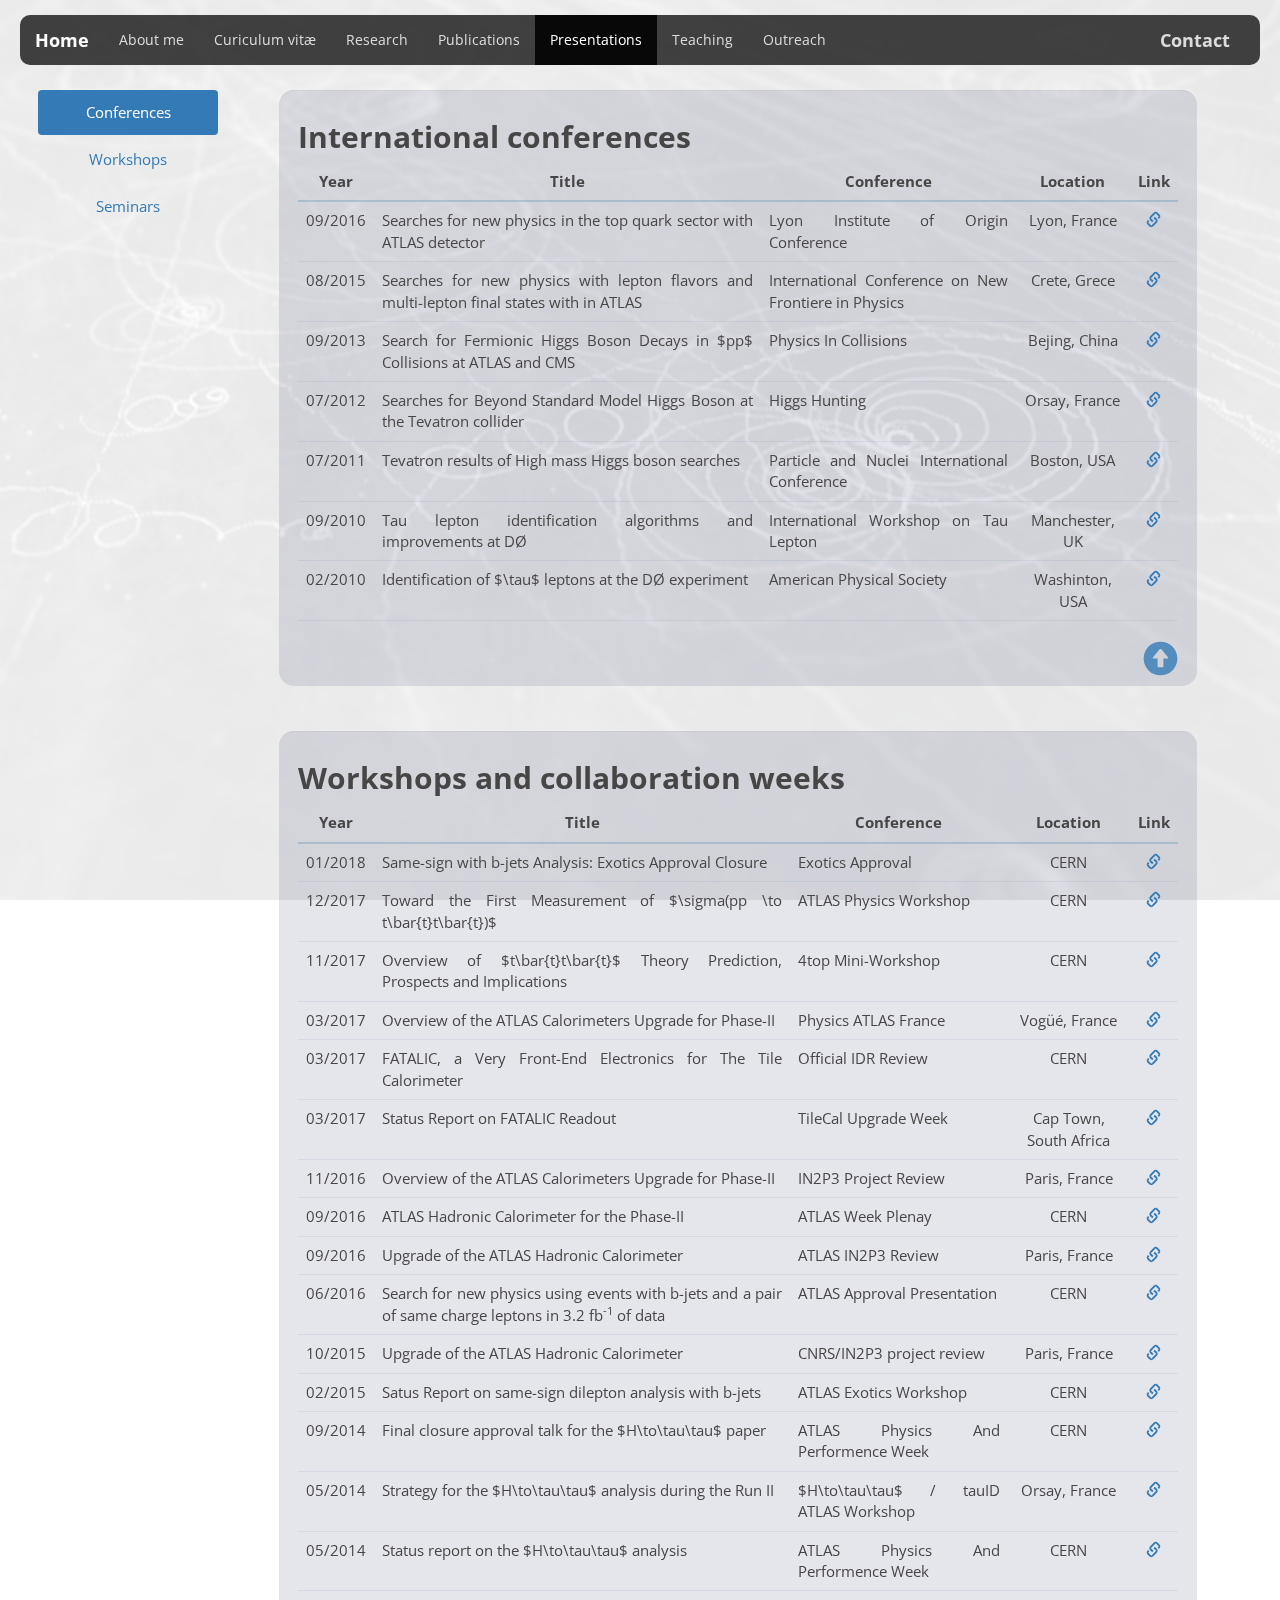
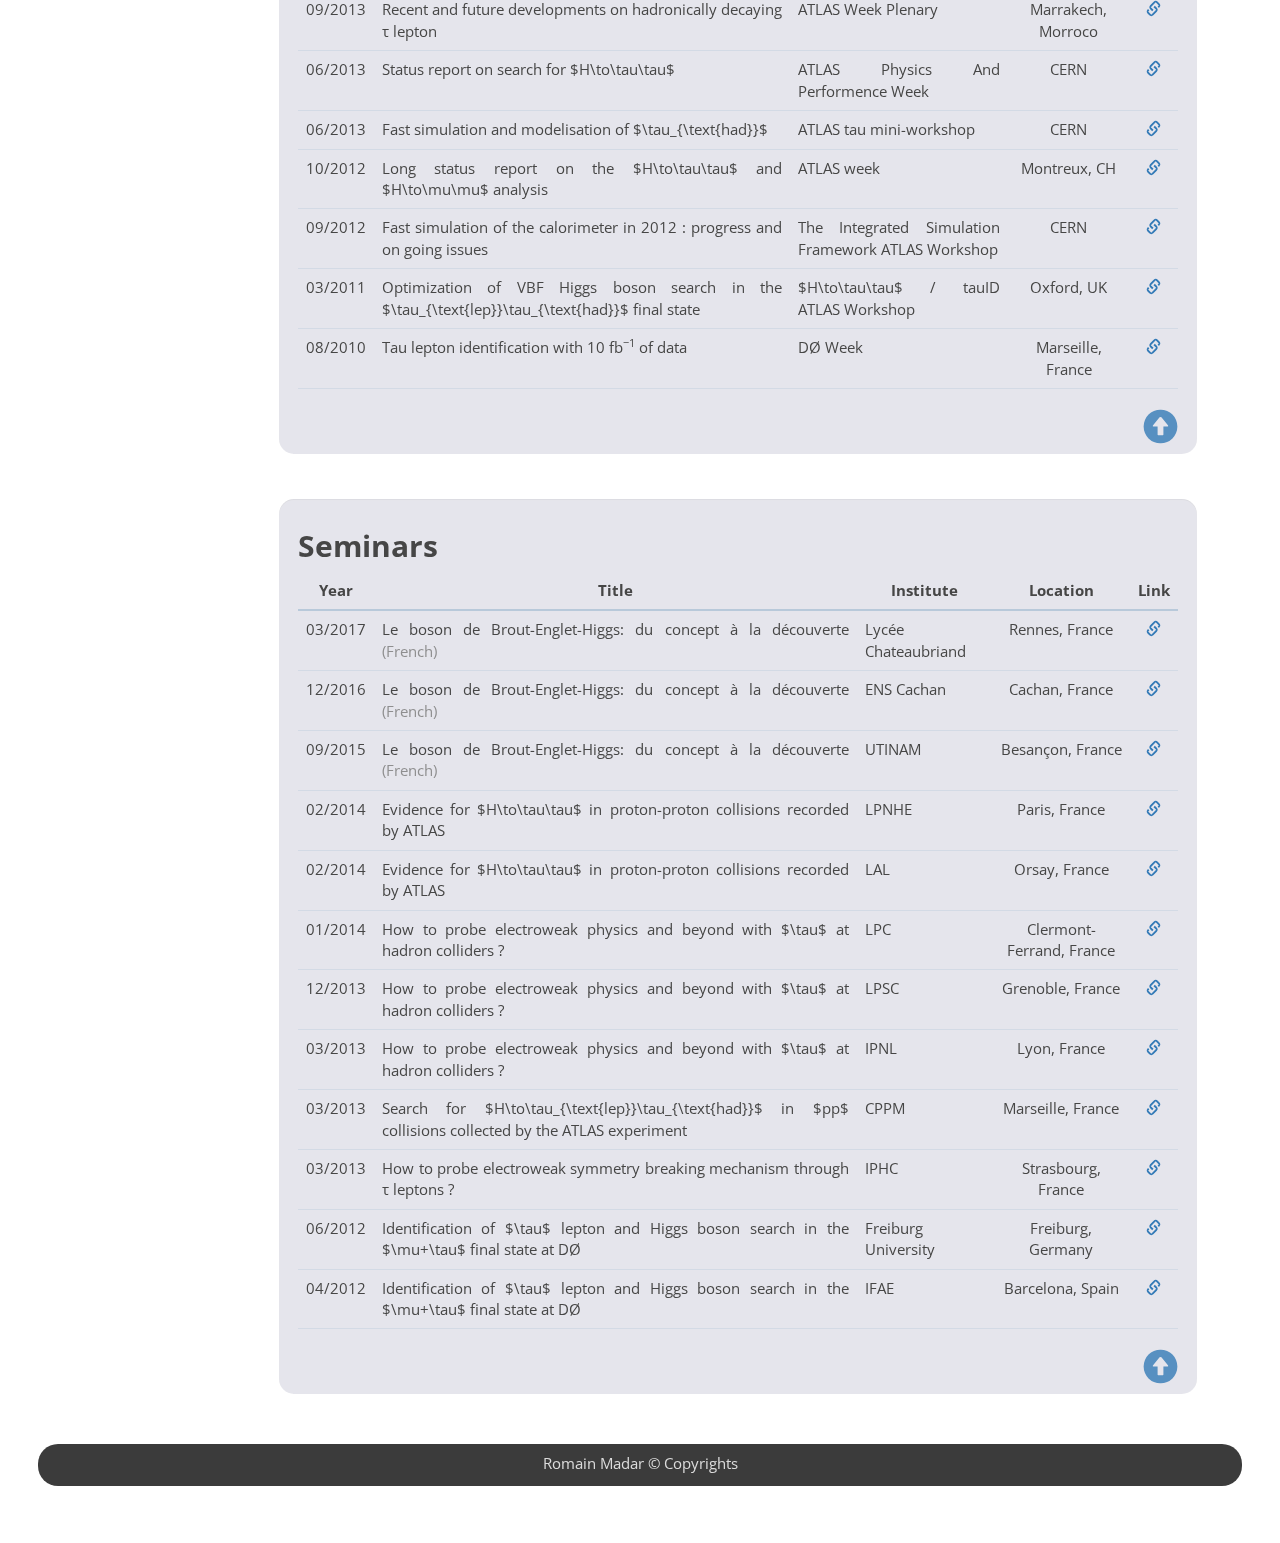
==== src/conferences.html @ 09ea0bef "First commit" ====
<!DOCTYPE html>
<html lang="en">
<head>
  <title>Madar | Conferences</title>
  <meta charset="utf-8">
  <!--meta name="description" content="Scientific visibility in term of international conferences,  workshop and seminars (including outreach)."-->
  <meta name="author"      content="Romain Madar">
  <meta name="viewport" content="width=device-width, initial-scale=1">
  <link rel="stylesheet" href="http://maxcdn.bootstrapcdn.com/bootstrap/3.3.6/css/bootstrap.min.css">
  <script src="https://ajax.googleapis.com/ajax/libs/jquery/1.12.0/jquery.min.js"></script>
  <script src="http://maxcdn.bootstrapcdn.com/bootstrap/3.3.6/js/bootstrap.min.js"></script>
  <link href="https://fonts.googleapis.com/css?family=Dosis:400,200" rel="stylesheet" type="text/css">
    <link href="https://fonts.googleapis.com/css?family=Open+Sans" rel="stylesheet">
  <link rel="stylesheet" href="Style.css">
  
 <link rel="icon" type="image/png" href="../figure/logo/tabIcon.png" />

  <script src='https://cdn.mathjax.org/mathjax/latest/MathJax.js?config=TeX-AMS-MML_HTMLorMML'></script>
  <script type="text/x-mathjax-config">
  MathJax.Hub.Config({
    tex2jax: {
      inlineMath: [['$','$'], ['\\(','\\)']]
    },
    "HTML-CSS": {
      availableFonts: [],
      scale: 93,
    },
  });
 </script>

</head>

<body data-spy="scroll" data-target="#MyVerticalNavbar" data-offset="0">
  
<div id="background_opacity">
</div>

<nav class="navbar navbar-inverse navbar-fixed-top">
  <div class="container-fluid">
    <div class="navbar-header">
      <button type="button" class="navbar-toggle" data-toggle="collapse" data-target="#myNavbar">
        <span class="icon-bar"></span>
        <span class="icon-bar"></span>
        <span class="icon-bar"></span>
      </button>
      <a class="navbar-brand" href="index.html"><b>Home</b></a>
    </div>
    <div class="collapse navbar-collapse" id="myNavbar">
      <ul class="nav navbar-nav">
        <li><a href="about.html">About me</a></li>
        <li><a href="cv.html">Curiculum vit&aelig</a></li>
        <li><a href="research.html">Research</a></li>
        <li><a href="publications.html">Publications</a></li>
        <li class="active"><a href="conferences.html">Presentations</a></li>
        <li ><a href="teaching.html">Teaching</a></li>
        <li><a href="outreach.html">Outreach</a></li>
      </ul>
      <ul class="nav navbar-nav navbar-right" style="margin-right:0%">
        <li><a href="contact.html"><b>Contact</b></a></li>
      </ul>
    </div>
  </div>
</nav>

<span class="anchor" id="top"></span>

<div class=container-fluid>
<div class="col-md-2" id="MyVerticalNavbar">
  <ul class="nav nav-pills nav-stacked" data-spy="affix" style="text-align:center;">
   <li><a href="#Conferences">Conferences</a></li>
   <li><a href="#Workshops">Workshops</a></li>
   <li><a href="#Seminars">Seminars</a></li>
 </ul>
</div>

<div class="col-md-10">
<div class="container-fluid" Id="SectionBlock">
  
  <span class="anchor" id="Conferences"></span>
      <div class="well" id="myBlock">
    <h1>International conferences</h1>
  <table class="table table-hover" id="PublicationTable">
    <thead>
     <tr>
     <th>Year</th>
     <th>Title</th>
     <th>Conference</th>
     <th>Location </th>
     <th>Link</th>
     <!--th>Video</th-->
     </tr>
    </thead>
    <tbody>
     <tr>
     <td> 09/2016 </td>
     <td> Searches for new physics in the top quark sector with ATLAS detector </td>
     <td> Lyon Institute of Origin Conference </td>
     <td> Lyon, France </td>
     <td> <a target="_blank" href="https://indico.in2p3.fr/event/12972/session/10/contribution/57"> <span class="glyphicon glyphicon-link" data-toggle="tooltip" data-placement="right" title="slides"></span></a> </td>
     </tr>
     <tr>
     <td> 08/2015 </td>
     <td> Searches for new physics with lepton flavors and multi-lepton final states with in ATLAS </td>
     <td> International Conference on New Frontiere in Physics </td>
     <td> Crete, Grece </td>
     <td> <a target="_blank" href="https://indico.cern.ch/event/344173/contributions/1740617/attachments/1145872/1642807/ICNFP15_Madar.pdf">
	<span class="glyphicon glyphicon-link" data-toggle="tooltip" data-placement="right" title="slides"></span></a> </td>
     </tr>
     <tr>
     <td> 09/2013 </td>
     <td> Search for Fermionic Higgs Boson Decays in $pp$ Collisions at ATLAS and CMS</td>
     <td> Physics In Collisions</td>
     <td> Bejing, China </td>
     <td> <a target="_blank" href="http://indico.ihep.ac.cn/event/2989/session/6/contribution/20/material/slides/0.pdf"> <span class="glyphicon glyphicon-link" data-toggle="tooltip" data-placement="right" title="slides"></span></a> </td>
     </tr>
     <tr>
     <td> 07/2012 </td>
     <td> Searches for Beyond Standard Model Higgs Boson at the Tevatron collider</td>
     <td> Higgs Hunting</td>
     <td> Orsay, France </td>
     <td><a target="_blank" href="https://indico.lal.in2p3.fr/event/1747/"> <span class="glyphicon glyphicon-link" data-toggle="tooltip" data-placement="right" title="slides"></span></a></td>
     <!--td><a target="_blank" href="http://video.lal.in2p3.fr/higgshunting2012/MADAR.mp4"> <span class="glyphicon glyphicon-link" data-toggle="tooltip" data-placement="right" title="video"></span></a></td-->
     </tr>
     <td> 07/2011 </td>
     <td> Tevatron results of High mass Higgs boson searches</td>
     <td> Particle and Nuclei International Conference</td>
     <td> Boston, USA </td>
     <td> <a target="_blank" href="http://web.mit.edu/panic11/talks/tuesday/PARALLEL-3J/2-1350/madar/344-1-talk.pdf"> <span class="glyphicon glyphicon-link" data-toggle="tooltip" data-placement="right" title="slides"></span></a> </td>
     </tr>
     <tr>
     <td> 09/2010 </td>
     <td> Tau lepton identification algorithms and improvements at DØ </td>
     <td> International Workshop on Tau Lepton </td>
     <td> Manchester, UK </td>
     <td> <a target="_blank" href="http://indico.hep.manchester.ac.uk/getFile.py/access?contribId=58&sessionId=46&resId=0&materialId=slides&confId=1672"> <span class="glyphicon glyphicon-link" data-toggle="tooltip" data-placement="right" title="slides"></span></a> </td>
     </tr>
     <tr>
     <td> 02/2010 </td>
     <td> Identification of $\tau$ leptons at the DØ experiment </td>
     <td> American Physical Society</td>
     <td> Washinton, USA </td>
     <td> <a target="_blank" href="../doc/seminars/APS_Romain.pdf"> <span class="glyphicon glyphicon-link" data-toggle="tooltip" data-placement="right" title="slides"></span></a> </td>
     </tr>
    </tbody>
  </table>
  
  <div id="IconeToTheTop"><a href="#top" id="lateralmenu" data-toggle="tooltip" data-placement="bottom" title="Top"><span class="glyphicon glyphicon-circle-arrow-up"></span></a></div>
  
    </div>
  
  <br>
  
  <span class="anchor" id="Workshops"></span>
    <div class="well" id="myBlock">
    <h1>Workshops and collaboration weeks</h1>
  <table class="table table-hover" id="PublicationTable">
    <thead>
     <tr>
     <th>Year</th>
     <th>Title</th>
     <th>Conference</th>
     <th>Location </th>
     <th>Link</th>
     </tr>
    </thead>
    <tbody>

      <tr>
	<td> 01/2018 </td>
	<td> Same-sign with b-jets Analysis: Exotics Approval Closure</td>
	<td> Exotics Approval</td>
	<td> CERN </td>
	<td> <a target="_blank" href="https://indico.cern.ch/event/689889"> <span class="glyphicon glyphicon-link" data-toggle="tooltip" data-placement="right" title="slides (ATLAS only)"></span></a> </td>
      </tr>
      

      <tr>
	<td> 12/2017 </td>
	<td> Toward the First Measurement of $\sigma(pp \to t\bar{t}t\bar{t})$</td>
	<td> ATLAS Physics Workshop </td>
	<td> CERN </td>
	<td> <a target="_blank" href=""> <span class="glyphicon glyphicon-link" data-toggle="tooltip" data-placement="right" title="slides (ATLAS only)"></span></a> </td>
      </tr>


      <tr>
	<td> 11/2017 </td>
	<td> Overview of $t\bar{t}t\bar{t}$ Theory Prediction, Prospects and Implications</td>
	<td> 4top Mini-Workshop </td>
	<td> CERN </td>
	<td> <a target="_blank" href="https://indico.cern.ch/event/677672/contributions/2787100/attachments/1563072/2461820/TheoryOverview.pdf"> <span class="glyphicon glyphicon-link" data-toggle="tooltip" data-placement="right" title="slides (ATLAS only)"></span></a> </td>
      </tr>


      <tr>
	<td> 03/2017 </td>
	<td> Overview of the ATLAS Calorimeters Upgrade for Phase-II </td>
	<td> Physics ATLAS France </td>
	<td> Vogüé, France </td>
	<td> <a target="_blank" href=""> <span class="glyphicon glyphicon-link" data-toggle="tooltip" data-placement="right" title="slides (ATLAS only)"></span></a> </td>
      </tr>

      
      <tr>
	<td> 03/2017 </td>
	<td> FATALIC, a Very Front-End Electronics for The Tile Calorimeter </td>
	<td> Official IDR Review </td>
	<td> CERN </td>
	<td> <a target="_blank" href=""> <span class="glyphicon glyphicon-link" data-toggle="tooltip" data-placement="right" title="slides (ATLAS only)"></span></a> </td>
      </tr>
      
      <tr>
	<td> 03/2017 </td>
	<td> Status Report on FATALIC Readout </td>
	<td> TileCal Upgrade Week </td>
	<td> Cap Town, South Africa</td>
	<td> <a target="_blank" href=""> <span class="glyphicon glyphicon-link" data-toggle="tooltip" data-placement="right" title="slides (ATLAS only)"></span></a> </td>
      </tr>
     
      <tr>
	<td> 11/2016 </td>
	<td> Overview of the ATLAS Calorimeters Upgrade for Phase-II </td>
	<td> IN2P3 Project Review </td>
	<td> Paris, France</td>
	<td> <a target="_blank" href=""> <span class="glyphicon glyphicon-link" data-toggle="tooltip" data-placement="right" title="slides (ATLAS only)"></span></a> </td>
      </tr>
      
      <tr>
	<td> 09/2016 </td>
	<td> ATLAS Hadronic Calorimeter for the Phase-II </td>
	<td> ATLAS Week Plenay </td>
	<td> CERN</td>
	<td> <a target="_blank" href="https://indico.cern.ch/event/402291/contributions/2309765/attachments/1358166/2054008/TileCalPhase2_AWplenary_Madar.pdf"> <span class="glyphicon glyphicon-link" data-toggle="tooltip" data-placement="right" title="slides (ATLAS only)"></span></a> </td>
      </tr>
      
      <tr>
     <td> 09/2016 </td>
     <td> Upgrade of the ATLAS Hadronic Calorimeter </td>
     <td> ATLAS IN2P3 Review </td>
     <td> Paris, France </td>
     <td> <a target="_blank" href="https://indico.cern.ch/event/556825/contributions/2301615/attachments/1339867/2017256/TileCalActivitiesMadar.pdf"> <span class="glyphicon glyphicon-link" data-toggle="tooltip" data-placement="right" title="slides (ATLAS only)"></span></a> </td>
     </tr>
     <tr>
     <td> 06/2016 </td>
     <td> Search for new physics using events with b-jets and a pair of same charge leptons in 3.2 fb<sup>-1</sup> of data </td>
     <td> ATLAS Approval Presentation </td>
     <td> CERN </td>
     <td> <a target="_blank" href="https://indico.cern.ch/event/539582/contributions/2190820/attachments/1288322/1917373/SSbjetsMadar.pdf"> <span class="glyphicon glyphicon-link" data-toggle="tooltip" data-placement="right" title="slides (ATLAS only)"></span></a> </td>
     </tr>
     <tr>
     <td> 10/2015 </td>
     <td> Upgrade of the ATLAS Hadronic Calorimeter </td>
     <td> CNRS/IN2P3 project review </td>
     <td> Paris, France </td>
     <td> <a target="_blank" href="https://indico.in2p3.fr/event/12212/contribution/8/material/slides/0.pdf"> <span class="glyphicon glyphicon-link" data-toggle="tooltip" data-placement="right" title="slides (ATLAS only)"></span></a> </td>
     </tr>
     <tr>
     <td> 02/2015 </td>
     <td> Satus Report on same-sign dilepton analysis with b-jets </td>
     <td> ATLAS Exotics Workshop </td>
     <td> CERN </td>
     <td> <a target="_blank" href="https://indico.cern.ch/event/361525/contributions/1776814/attachments/719826/988104/SSlepton_bjets_RomainMadar.pdf"> <span class="glyphicon glyphicon-link" data-toggle="tooltip" data-placement="right" title="slides (ATLAS only)"></span></a> </td>
     </tr>
     <tr>
     <td> 09/2014 </td>
     <td> Final closure approval talk for the $H\to\tau\tau$ paper </td>
     <td> ATLAS Physics And Performence Week </td>
     <td> CERN </td>
     <td> <a target="_blank" href="https://indico.cern.ch/event/338372/contributions/1734042/attachments/662794/910996/HtautauApproval_Romain.pdf"> <span class="glyphicon glyphicon-link" data-toggle="tooltip" data-placement="right" title="slides (ATLAS only)"></span></a> </td>
     </tr>
     <tr>
     <td> 05/2014 </td>
     <td> Strategy for the $H\to\tau\tau$ analysis during the Run II</td>
     <td> $H\to\tau\tau$ / tauID ATLAS Workshop</td>
     <td> Orsay, France </td>
     <td> <a target="_blank" href="https://indico.cern.ch/event/307402/contributions/708173/attachments/586067/806688/HSG4_strategyCategorization_Romain.pdf"> <span class="glyphicon glyphicon-link" data-toggle="tooltip" data-placement="right" title="slides (ATLAS only)"></span></a> </td>
     </tr>
     <tr>
     <td> 05/2014 </td>
     <td> Status report on the $H\to\tau\tau$ analysis</td>
     <td> ATLAS Physics And Performence Week </td>
     <td> CERN </td>
     <td> <a target="_blank" href="https://indico.cern.ch/event/319131/contributions/737785/attachments/614098/844955/HtautauReport_Romain.pdf"> <span class="glyphicon glyphicon-link" data-toggle="tooltip" data-placement="right" title="slides (ATLAS only)"></span></a> </td>
     </tr>
     <td> 09/2013 </td>
     <td> Recent and future developments on hadronically decaying τ lepton</td>
     <td> ATLAS Week Plenary</td>
     <td> Marrakech, Morroco </td>
     <td> <a target="_blank" href="https://indico.cern.ch/event/250727/contributions/550002/attachments/435197/603967/TauCP_Romain_AtlasWeek.pdf"> <span class="glyphicon glyphicon-link" data-toggle="tooltip" data-placement="right" title="slides (ATLAS only)"></span></a> </td>
     </tr>
     <tr>
     <td> 06/2013 </td>
     <td> Status report on search for $H\to\tau\tau$ </td>
     <td> ATLAS Physics And Performence Week </td>
     <td> CERN </td>
     <td> <a target="_blank" href="https://indico.cern.ch/event/257946/contributions/578594/attachments/453654/628950/TauTauStatus_Romain.pdf"> <span class="glyphicon glyphicon-link" data-toggle="tooltip" data-placement="right" title="slides"></span></a> </td>
     </tr>
     <tr>
     <td> 06/2013 </td>
     <td> Fast simulation and modelisation of $\tau_{\text{had}}$ </td>
     <td> ATLAS tau mini-workshop</td>
     <td> CERN</td>
     <td> <a target="_blank" href="https://indico.cern.ch/event/252800/contributions/1579454/attachments/440714/611396/MiniTauWS_AFII_Romain.pdf"> <span class="glyphicon glyphicon-link" data-toggle="tooltip" data-placement="right" title="slides (ATLAS only)"></span></a> </td>
     </tr>
     <tr>
     <td> 10/2012 </td>
     <td> Long status report on the $H\to\tau\tau$ and $H\to\mu\mu$ analysis </td>
     <td> ATLAS week</td>
     <td> Montreux, CH </td>
     <td> <a target="_blank" href="https://indico.cern.ch/event/210175/contributions/415416/attachments/327356/456615/tautau_Romain.pdf"> <span class="glyphicon glyphicon-link" data-toggle="tooltip" data-placement="right" title="slides (ATLAS only)"></span></a> </td>
     </tr>
     <tr>
     <td> 09/2012 </td>
     <td> Fast simulation of the calorimeter in 2012 : progress and on going issues</td>
     <td> The Integrated Simulation Framework ATLAS Workshop</td>
     <td> CERN</td>
     <td> <a target="_blank" href="https://indico.cern.ch/event/199494/contributions/380541/attachments/296579/414583/AFIIoverview_ISFws_MADAR.pdf"> <span class="glyphicon glyphicon-link" data-toggle="tooltip" data-placement="right" title="slides (ATLAS only)"></span></a> </td>
     </tr>
     <tr>
     <td> 03/2011 </td>
     <td> Optimization of VBF Higgs boson search in the $\tau_{\text{lep}}\tau_{\text{had}}$ final state </td>
     <td> $H\to\tau\tau$ / tauID ATLAS Workshop</td>
     <td> Oxford, UK</td>
     <td> <a target="_blank" href="https://indico.cern.ch/event/173335/contributions/275795/attachments/218674/306274/talk.pdf"> <span class="glyphicon glyphicon-link" data-toggle="tooltip" data-placement="right" title="slides (ATLAS only)"></span></a> </td>
     </tr>
     <tr>
     <td> 08/2010 </td>
     <td> Tau lepton identification with 10 fb<sup>−1</sup> of data</td>
     <td> DØ Week</td>
     <td> Marseille, France</td>
     <td> <a target="_blank" href=""> <span class="glyphicon glyphicon-link" data-toggle="tooltip" data-placement="right" title="Not availabe"></span></a> </td>
     </tr>
    </tbody>
  </table>
  
  
  <div id="IconeToTheTop"><a href="#top" id="lateralmenu" data-toggle="tooltip" data-placement="bottom" title="Top"><span class="glyphicon glyphicon-circle-arrow-up"></span></a></div>
  
  </div>
  
    <br>
  
  <span class="anchor" id="Seminars"></span>
  <div class="well" id="myBlock">
    <h1>Seminars</h1>
  <table class="table table-hover" id="PublicationTable">
    <thead>
     <tr>
     <th>Year</th>
     <th>Title</th>
     <th>Institute</th>
     <th>Location </th>
     <th>Link</th>
     </tr>
    </thead>
    <tbody>
     <tr>
      <td> 03/2017 </td>
      <td> Le boson de Brout-Englet-Higgs: du concept à la découverte <span style="color:rgba(120,120,120,0.8);">(French)</span></td>
      <td> Lycée Chateaubriand</td>
      <td> Rennes, France </td>
      <td> <a target="_blank" href="../doc/seminars/Chateaubriand_Madar.pdf"> <span class="glyphicon glyphicon-link" data-toggle="tooltip" data-placement="right" title="slides"></span></a> </td>
     </tr>
     <tr>
      <td> 12/2016 </td>
      <td> Le boson de Brout-Englet-Higgs: du concept à la découverte <span style="color:rgba(120,120,120,0.8);">(French)</span></td>
      <td> ENS Cachan</td>
      <td> Cachan, France </td>
      <td> <a target="_blank" href="../doc/seminars/ENSC_Madar.pdf"> <span class="glyphicon glyphicon-link" data-toggle="tooltip" data-placement="right" title="slides"></span></a> </td>
     </tr>
     <tr>
      <td> 09/2015 </td>
      <td> Le boson de Brout-Englet-Higgs: du concept à la découverte <span style="color:rgba(120,120,120,0.8);">(French)</span></td>
      <td> UTINAM</td>
      <td> Besan&ccedilon, France </td>
      <td> <a target="_blank" href="https://www.utinam.cnrs.fr/conferences-video/boson-higgs/"> <span class="glyphicon glyphicon-link" data-toggle="tooltip" data-placement="right" title="Video"></span></a> </td>
     </tr>
     <tr>
     <td> 02/2014 </td>
     <td> Evidence for $H\to\tau\tau$ in proton-proton collisions recorded by ATLAS </td>
     <td> LPNHE</td>
     <td> Paris, France </td>
     <td> <a target="_blank" href="../doc/seminars/SeminarLPNHE_MADAR.pdf"> <span class="glyphicon glyphicon-link" data-toggle="tooltip" data-placement="right" title="slides"></span></a> </td>
     </tr>
     <tr>
     <td> 02/2014 </td>
     <td> Evidence for $H\to\tau\tau$ in proton-proton collisions recorded by ATLAS </td>
     <td> LAL</td>
     <td> Orsay, France </td>
     <td> <a target="_blank" href="../doc/seminars/SeminarLAL_MADAR.pdf"> <span class="glyphicon glyphicon-link" data-toggle="tooltip" data-placement="right" title="slides"></span></a> </td>
     </tr>
     <tr>
     <td> 01/2014 </td>
     <td> How to probe electroweak physics and beyond with $\tau$ at hadron colliders ?</td>
     <td> LPC</td>
     <td> Clermont-Ferrand, France </td>
     <td> <a target="_blank" href="../doc/seminars/ClermontSeminar_Romain.pdf"> <span class="glyphicon glyphicon-link" data-toggle="tooltip" data-placement="right" title="slides"></span></a> </td>
     </tr>
     <tr>
     <td> 12/2013 </td>
     <td> How to probe electroweak physics and beyond with $\tau$ at hadron colliders ?</td>
     <td> LPSC</td>
     <td> Grenoble, France </td>
     <td> <a target="_blank" href=""> <span class="glyphicon glyphicon-link" data-toggle="tooltip" data-placement="right" title="slides"></span></a> </td>
     </tr>
     <tr>
     <td> 03/2013 </td>
     <td> How to probe electroweak physics and beyond with $\tau$ at hadron colliders ?</td>
     <td> IPNL </td>
     <td> Lyon, France </td>
     <td> <a target="_blank" href=""> <span class="glyphicon glyphicon-link" data-toggle="tooltip" data-placement="right" title="slides"></span></a> </td>
     </tr>
     <tr>
     <td> 03/2013 </td>
     <td> Search for $H\to\tau_{\text{lep}}\tau_{\text{had}}$ in $pp$ collisions collected by the ATLAS experiment</td>
     <td> CPPM </td>
     <td> Marseille, France </td>
     <td> <a target="_blank" href="../doc/seminars/MarseilleSeminar_Romain.pdf"> <span class="glyphicon glyphicon-link" data-toggle="tooltip" data-placement="right" title="slides"></span></a> </td>
     </tr>
     <td> 03/2013 </td>
     <td> How to probe electroweak symmetry breaking mechanism through τ leptons ?</td>
     <td> IPHC </td>
     <td> Strasbourg, France </td>
     <td> <a target="_blank" href="../doc/seminars/StrasbourgSeminar_Romain.pdf"> <span class="glyphicon glyphicon-link" data-toggle="tooltip" data-placement="right" title="slides"></span></a> </td>
     </tr>
     <tr>
     <td> 06/2012 </td>
     <td> Identification of $\tau$ lepton and Higgs boson search in the $\mu+\tau$ final state at DØ </td>
     <td> Freiburg University </td>
     <td> Freiburg, Germany </td>
     <td> <a target="_blank" href="../doc/seminars/FreiburgSeminar_Romain.pdf"> <span class="glyphicon glyphicon-link" data-toggle="tooltip" data-placement="right" title="slides"></span></a> </td>
     </tr>
     <td> 04/2012 </td>
     <td> Identification of $\tau$ lepton and Higgs boson search in the $\mu+\tau$ final state at DØ </td>
     <td> IFAE </td>
     <td> Barcelona, Spain </td>
     <td> <a target="_blank" href="../doc/seminars/ClermontSeminar_Romain.pdf"> <span class="glyphicon glyphicon-link" data-toggle="tooltip" data-placement="right" title="slides"></span></a> </td>
     </tr>
  </table>


  <div id="IconeToTheTop"><a href="#top" id="lateralmenu" data-toggle="tooltip" data-placement="bottom" title="Top"><span class="glyphicon glyphicon-circle-arrow-up"></span></a></div>
  
  </div>
  
</div>
</div>
</div>


</div>

<footer class="container-fluid text-center">
  <p>Romain Madar &copy Copyrights</p>
</footer>

</body>

<!------------ My Stuffs ----------------->
<script src="MyJavaScripts.js"></script>
<!---------------------------------------->

<script>

  $(function() {
  $('a[href*="#"]:not([href="#"])').click(function() {
    if (location.pathname.replace(/^\//,'') == this.pathname.replace(/^\//,'') && location.hostname == this.hostname) {
      var target = $(this.hash);
      target = target.length ? target : $('[name=' + this.hash.slice(1) +']');
      if (target.length) {
        $('html, body').animate({
          scrollTop: target.offset().top
        }, 800);
        return false;
      }
    }
  });
  
  $(document).ready(function(){
    $('[data-toggle="tooltip"]').tooltip();
  });
});

</script>

<script>
  (function(i,s,o,g,r,a,m){i['GoogleAnalyticsObject']=r;i[r]=i[r]||function(){
  (i[r].q=i[r].q||[]).push(arguments)},i[r].l=1*new Date();a=s.createElement(o),
  m=s.getElementsByTagName(o)[0];a.async=1;a.src=g;m.parentNode.insertBefore(a,m)
  })(window,document,'script','https://www.google-analytics.com/analytics.js','ga');

  ga('create', 'UA-88050758-1', 'auto');
  ga('send', 'pageview');

</script>
---- src/Style.css ----
body {
 margin-right: 3%;
 margin-left: 3%;
 background: url("../figure/background/background6.jpg") no-repeat center fixed;
 -webkit-background-size: cover;
 -moz-background-size: cover;
 -o-background-size: cover;
 background-size: cover;
 /*background-color: rgba(10, 10, 255, 0.5);*/
 /*font-family: 'Dosis',sans-serif;*/
 font-family: 'Open Sans', sans-serif;
 color:rgba(70, 70, 70, 1.0);
 font-size: 18px;
 line-height: 25.55px;
 text-align: justify;
 text-justify: inter-word;
 /*min-width: 650px;*/

}

::-moz-selection { /* Code for Firefox */
   background:rgba(31, 122, 183,0.2);
}
::selection{
   background:rgba(31, 122, 183,0.2);
}


#MePicture{
  margin:auto;
  border-radius:15px;
  width:90%;
  max-width:180px;
  opacity: 0.9;
}


h1{
 text-indent:10px;
}

h2{
 text-indent:30px;
}

h3{
 text-indent:40px;
}

h4 {
 text-indent: 50px;
}


@media screen and (min-width:1700px) and (max-width:3000px) {
    body{
	   font-size: 17px;
	   line-height: 26.0px;
    }
}

@media screen and (min-width:1300px) and (max-width:1700px) {
    body{
	   font-size: 15.5px;
	   line-height: 25.55px;
    }
}


@media screen and (min-width:767px) and (max-width:1300px) {
    body{
	   font-size: 15px;
	   line-height: 25.0px;
    }

    
    h1{
	text-indent:0px;
	font-size: 30px;
    }
    
    h2{
	text-indent:0px;
	font-size: 26px;
    }
    
    h3{
	text-indent:0px;
	font-size: 22px;
    }
    
    h4 {
	text-indent: 0px;
	font-size: 18px;
    }
}


@media screen and (min-width:450px) and (max-width:767px) {
    body{
	font-size: 14px;
	line-height: 24.0px;
    }
    
    h1{
	text-indent:0px;
	font-size: 24px;
    }
    
    h2{
	text-indent:0px;
	font-size: 22px;
    }
    
    h3{
	text-indent:0px;
	font-size: 20px;
    }
    
    h4 {
	text-indent: 0px;
	font-size: 18px;
    }

    #MePicture {
	margin-top:0px;
	width:60%;
	max-width:140px;
	margin-bottom:30px;
    }

}

@media screen and (min-width:0px) and (max-width:450px) {
    body{
	font-size: 13px;
	line-height: 23.55px;
	
    }
    
    h1{
	text-indent:0px;
	font-size: 24px;
    }
    
    h2{
	text-indent:0px;
	font-size: 22px;
    }
    
    h3{
	text-indent:0px;
	font-size: 20px;
    }
    
    h4 {
	font-size: 18px;
	text-indent: 0px;
    }
    
    #WelcomeDivBlock {
	padding:0px;
	width:100%;
    }

    #MePicture{
	margin:auto;
	border-radius:15px;
	width:60%;
	max-width:140px;
	margin-bottom:30px;
    }
}




#background_opacity {
  position: fixed;
  z-index: -10;
  top: 0; left: 0; right: 0; bottom: 0;
  background-color: rgba(255, 255, 255, 0.9);
}


h1, h2, h3, h4{
  font-weight: bold;
}

html {
  overflow-y: scroll;
}

#ImportantPart{
 color:rgba(203, 23, 0,0.9);
}

.Tips{
  background:rgba(23, 73, 100,0.2);
  color:white;
  margin:10px;
  width:80%;
  margin-left:10%;
  margin-left:10%;
  margin-top:10px;
  padding-left:5%;
  padding-right:5%;
  padding-top:20px;
  padding-bottom:20px;
  border-radius:10px;
}

.list-group {
    margin-top:30px;
}

.list-group > .list-group-item {
  background-color:rgba(23, 73, 100,0.2);
  padding:15px;
  border:none;
  border-radius:5px;
  margin-top:10px;
  margin-bottom:10px;
  width:90%;
  margin-left:5%;
  margin-right:5%;
}

.list-group > .list-group-item:hover{
  background-color:rgba(23, 73, 100,0.1);
}



@media (min-width: 200px) {
  body {
    padding-top: 60px;
    padding-bottom: 42px;
  }
}


@media (min-width: 767px) {
  body {
    padding-top: 70px;
    padding-bottom: 42px;
  }
}


@media (min-width: 991px) {
  body {
    padding-top: 90px;
    padding-bottom: 42px;
  }
}



@media (max-width: 870px) {
        .navbar-colapse.collapse {
            display: none !important;
        }
        .navbar-collapse.collapse.in {
            display: block !important;
        }
        .navbar-header .collapse, .navbar-toggle {
            display:block !important;
        }
        .navbar-header {
            float:none;
        }
        .navbar-nav {
            float: none !important;
            margin: 0px;
        }
        .navbar-nav {
            margin: 7.5px -15px;
        }
        .nav > li {
            position: relative;
            display: block;
        }
        .navbar-nav > li {
            float: none !important;
        }
        .nav > li > a {
            position: relative;
            display: block;
            padding: 10px 15px;
        }
        .navbar-collapse {
            padding-right: 15px;
            padding-left: 15px;
            overflow-x: visible;
            border-top: 0px solid transparent;
            box-shadow: 0px 1px 0px rgba(255, 255, 255, 0.1) inset;
        }
        .nav {
            padding-left: 0px;
            margin-bottom: 10px;
            list-style: outside none none;
        }
    }

@media (max-width: 991px) {
    .affix {
        position: static;
    }
}

@media (max-width: 1100px) {
    .navbar-header {
        float: none;
    }
    .navbar-toggle {
        display: block;
    }
    .navbar-collapse {
        border-top: 1px solid transparent;
        box-shadow: inset 0 1px 0 rgba(255,255,255,0.1);
    }
    .navbar-collapse.collapse {
        display: none!important;
    }
    .navbar-collapse.collapse.in {
        display: block!important;
    }
    .navbar-nav {
        float: none!important;
        margin: 7.5px -15px;
    }
    .navbar-nav>li {
        float: none;
    }
    .navbar-nav>li>a {
        padding-top: 7px;
        padding-bottom: 7px;
    }
}

.well {
 border-radius: 15px;
}


#titlepage {
 margin-top:15px;
 border-radius: 20px;
 padding: 3px 10px 10px 120px;
 color: rgb(220,220,220);
 background-color:rgba(10, 10, 10, 0.8);
}


#WelcomeDiv {
    text-align:center;
    width:100%;
    padding:20px;
    margin-top:5px;
    margin-bottom:10px;
    /*background-color:rgba(10, 10, 45, 0.0);*/
    /*color:rgba(245, 245, 245, 1.0);
    border-radius: 10px 10px 10px 10px;*/
}

#TitleWelcome{
  font-weight:bold;
  font-size:32px;
  line-height: 40.55px;
}

#TitleNews{
  font-size:26px;
  font-weight:bold;
}

#NewsDiv {
  max-height:300px;
  overflow-y: auto;
  padding:20px;
  background-color:rgba(0, 15, 45, 0.3);
  border-radius: 10px 10px 10px 10px;
  border-radius: 0px;
  color:rgba(245, 245, 245, 1.0);
}

#TitleNewsDiv {
  margin-bottom:10px;
  margin-top:10px;
}

.carousel-control.right, .carousel-control.left {
    background-image: none;
    color: black;
}

.carousel-indicators li {
    border-color: rgba(245, 245, 245,1.0);
    margin-top:30px;
}

.carousel-indicators li.active {
    background-color: rgba(245, 245, 245,1.0);
}

.carousel-caption {
    position: absolute;
    left:0;
    right:0;
    bottom:0;
    text-align:left;
    padding: 10px;
    border-radius: 0px 0px 10px 10px;
    background:rgba(0,0,0,0.7);
    text-shadow:none;
    text-align: left;
    font-size:13px;
}

.carousel-control {
    width: 0;
}


.carousel-indicators {
  position: absolute;
  bottom: 0;
  right: 0;
  left: 0;
  width: 100%;
  z-index: 15;
  margin: 0;
  padding: 0 10px 10px 0;
  text-align: right;
}

#ResearchPictureCarouselle {
  /*height: 400px;margin:auto;*/
  border-radius:10px;
  opacity: 0.85;
  width:100%;
}

# > .carousel-caption{
}

#CarouselResearch, #CarouselOutreach {
    max-width:450px;
    width:90%;
    margin:auto;
}

/* Remove the navbar's default margin-bottom and rounded borders */
.navbar {
    border-radius: 10px;
    margin-top: 15px;
    margin-left: 20px;
    margin-right: 20px;
    margin-bottom: 0.;
    background-color:rgba(20, 20, 20, 0.8);
    border-width:0px;
    font-size:90%;
}

.navbar-right {
   font-size:130%;
}


.anchor{
  display: block;
  height: 90px; /*same height as header*/
  margin-top: -90px; /*same height as header*/
  visibility: hidden;
}

.navbar .nav > li > a {
 color:rgb(220,220,220);
}

.container-fluid .navbar-header > a:hover{
color:rgb(51, 122, 183);
}




.navbar .nav > li > a:hover {
    float: none;
    color: rgb(256,256,256);
    background-color:rgba(20, 20, 20, 0.35);
}

.container-fluid .navbar-header > a{
color: white;
}

.navbar .navbar-right > li > a:hover {
    color: rgb(51, 122, 183) ;
     background-color:rgba(0, 0, 0, 0.0);
}



.nav-stacked > li > a {
 color: rgb(51, 122, 183);
}

.nav-stacked > li > a:hover {
    float: none;
    color: rgb(256,256,256);
    background-color:rgba(51, 122, 183,0.6) ;
}

.nav-stacked a:active {
    float: none;
    color: rgb(256,256,256);
    background-color:rgba(51, 122, 183,0.5) ;
}



#listJobsMenu{
 background-color:rgba(255, 66, 66, 0.5);
}


.affix {
  left:3%; right:83%;
}



.well#myBlock{
 /*margin-left:40px;*/
 padding-top:10px;
 padding-bottom:10px;
 /*padding-left:10%;
 padding-right:10%;*/
 background-color:rgba(0, 0, 70, 0.10);
 border-width:0px;
 text-align: justify;
 text-justify: inter-word;
}


.well#myBlockText{
 /*margin-left:40px;*/
 padding-top:20px;
 padding-bottom:20px;
 padding-left:10%;
 padding-right:10%;
 background-color:rgba(0, 0, 70, 0.10);
 border-width:0px;
 text-align: justify;
 text-justify: inter-word;
}



#CVdate{
  border-radius:10px;
  background-color:rgba(10, 10, 10, 0.3);
  color:rgb(220,220,220);
  text-align:center;
  padding-top: 8px;
  padding-bottom: 1px;
  width:80%;
  margin-left:10%;
  margin-right:10%;
  font-size:15px;
}


@media (max-width: 800px){
  #CVdate{
      margin-bottom:10px;
      font-size:13px;
  }
}

/* @media (max-width: 640px){
   body {
    width: 600px;
    font-size: 27px;
    line-height: 38px;
   }
}*/



.vcenter {
    display: inline-block;
    vertical-align: middle;
    float: none;
}


#ResearchPicture{
  border-radius:10px;
  opacity: 0.9;
}

#ResearchCaption {
  padding-top:5px;
  font-size:90%;
}

#ResearchCaption, #ResearchPicture{
  width:85%;
  margin-left:7.5%;
  margin-right:7.5%;
  text-align: center;
}

#contact {
  margin-bottom:15px;
}

.img-responsive#LabPicture{
 border-radius:20px;
 max-width:55%;
 margin-left:22.5%;
 margin-right:22.5%;
 margin-top:30px;
 -webkit-filter: brightness(1.7);
 filter: brightness(1.7);
 opacity:0.9;
}

#RefSpan{
  text-align:center;
  margin-top:25px;
  margin-bottom:10px;
  padding: 10px 10px 10px 10px;
  border-style: solid;
  border-color: rgba(47, 115, 163, 0.4);
  border-radius:15px;
}

#LogoPictureCNRS, #LogoPictureLPC, #LogoPictureATLAS, #LogoPictureLPCp{
  border-radius:10px;
  opacity: 0.8;
}

#LogoPictureCNRS{
  width:40%;
  margin-left:7%;
  border-radius:0px;
  max-width:150px;
}


#LogoPictureLPC{
 width:22%;
 margin-left:40%;
 max-width:90px;
}


#LogoPictureLPCp{
 width:43%;
 margin-left:30%;
 max-width:300px;
}


#LogoPictureATLAS{
  margin-top:-12%;
  margin-bottom:-20%;
  border-radius:0px;
  width:70%;
  margin-left:33%;
  max-width:270px;
}

a > #LogoPictureCNRS:hover, #LogoPictureLPC:hover, #LogoPictureATLAS:hover, #LogoPictureLPCp:hover{
  opacity: 1.0;
}

#NewsThumbnail {
  border-radius:20px;
  opacity: 0.9;
  width:100%;
}

#TitleThumbnailNews td:nth-child(1){
   text-align:left;
   width:70%;
}

#TitleThumbnailNews td:nth-child(2){
   text-align:center;
   width:10%;
}

.well#JobOffersWell{
   background-color:rgba(110,28,00,0.3);
   width:100%;
   margin-bottom:1%;
   padding-top:5px;
   padding-bottom:5px;
}

#JobOffersTable td:nth-child(1){
   text-align:left;
   width:50px;
}
#JobOffersTable td:nth-child(2){
   text-align:left;
}

.modal-dialog#NewsModal{
  width:80%;
}

.modal-content#NewsModal{
  border-radius:20px;
}

.modal-body#NewsModalBody{
  margin-left:5%;
  margin-right:5%;
}



@media screen and (min-width:1300px) and (max-width:1500px) {
    #LogoPictureATLAS{
	margin-left:35%;
    }
}


@media screen and (min-width:1501px) {
    #LogoPictureATLAS{
	margin-left:50%;
    }
}



@media (max-width:650px) {
    
    #ResearchPicture{
	margin-left:0;
	margin-right:0;
	width:100%;
    }
    
    .img-responsive#LabPicture{
	border-radius:20px;
	width:100%;
	max-width:100%;
	margin-left:0;
	margin-right:0;
    }
    
    .carousel-indicators {
	display: none;
    }
}


@media (max-width:767px) {
    
    body {
	margin-right: 0%;
	margin-left: 0%;
	width:100%;
	background: url("../figure/background/background6_small.JPG") repeat center fixed;
	-webkit-background-size: contain;
	-moz-background-size: contain;
	-o-background-size: contain;
	background-size: contain;
    }

    .navbar {
	border-radius: 0px;
	margin-top: 0px;
	margin-left: 0px;
	margin-right: 0px;
	margin-bottom: 0px;
	background-color:rgba(20, 20, 20, 0.8);
	border-width:0px;
    }
    
    .navbar-nav>li>a {
        padding-top: 4px;
        padding-bottom: 4px;
    }
    
    .list-group {
	width:100%;
	margin-top:30px;
	margin-left:0;
	margin-right:0;
    }
    
    .list-group > .list-group-item {
	width:100%;
	margin-left:0;
	margin-right:0;
	background-color:rgba(23, 73, 100,0.2);
	padding:20px;
	border:none;
	border-radius:10px;
	margin-top:10px;
	margin-bottom:10px;
    }
    
    
    .list-group > .list-group-item:hover{
	background-color:rgba(23, 73, 100,0.1);
    }
    
    #TitleNewsDiv {
	margin-bottom:10px;
	margin-top:10px;
    }
    
    #TitleWelcome{
	font-weight:bold;
	font-size:25px;
	line-height: 25.55px;
    }
    
    #TitleNews{
	font-size:20px;
    }
    
    .well#myBlock, .well#myBlockText {
	width:115%;
	margin-left:-7.5%;
	padding-left:0px;
	padding-left:5%;
	padding-right:5%;
    }
    
    #CVblock{
	width:115%;
	margin-left:-7.5%;
    }
    
    .vcenter {
	display: block;
    }
    
    #LogoPictureCNRS{
	   width:35%;
	   margin-right:32.5%;
	   margin-left:32.5%;
	   margin-bottom:45px;
	   margin-top:10px;
    }
    
    #LogoPictureLPC{
	width:20%;
	margin-right:40%;
	margin-left:40%;
	margin-bottom:45px;
    }
    
    #LogoPictureLPCp{
	width:50%;
	max-width:200px;
	margin-right:25%;
	margin-left:25%;
	margin-bottom:60px;
    }
    
    #LogoPictureATLAS{
	width:63%;
	margin-right:20.5%;
	margin-left:16.5%;
	margin-bottom:0px;
    }
    
    .well#JobOffersWell{
	background-color:rgba(160,0,0,0.35);
	width:100%;
	margin-bottom:5%;
	padding-top:5px;
	padding-bottom:5px;
    }
    
}

#PublicationTable tr:hover{
  background-color:rgba(51, 122, 183, 0.15);
}

#PublicationTable th{
  border-bottom: 2.5px solid rgba(47, 115, 163, 0.25);
}


#PublicationTable tbody tr td{
 border-bottom: 1.5px solid rgba(47, 115, 163, 0.1);
 border-top: 1.5px solid rgba(47, 115, 163, 0.1);
}

#PublicationTable td:nth-child(1) {
  text-align:center;
}
#PublicationTable td:nth-child(4) {
  text-align:center;
}
#PublicationTable td:nth-child(5) {
  text-align:center;
}

#PublicationTable th:nth-child(1) {
  text-align:center;
}
#PublicationTable th:nth-child(2) {
  text-align:center;
}

#PublicationTable th:nth-child(3) {
  text-align:center;
}
#PublicationTable th:nth-child(4) {
  text-align:center;
}
#PublicationTable th:nth-child(5) {
  text-align:center;
}
#PublicationTable th:nth-child(6) {
  text-align:center;
}
#TitleLogoTable{
  border:none;
}

#TitleLogoTable td:nth-child(1) {
  width:60%;
}
#TitleLogoTable td:nth-child(2) {
  width:20%;
  text-align:center;
}
#TitleLogoTable td:nth-child(13) {
  width:20%;
  text-align:center;
}

#IconeToTheTop{
  text-align: right;
  font-size: 35px;
}

.glyphicon-circle-arrow-up{
  color:rgba(51, 122, 183, 0.8);
}


.tooltip .tooltip-inner {
    background-color:rgba(10, 10, 10, 0.8);
}

.tooltip.bottom .tooltip-arrow {
    border-bottom-color: rgba(10, 10, 10, 0.8);
}


.ImageCopyright {
 text-decoration:none;
 color:gray;
}

.ImageCopyright:hover, .ImageCopyright:visited {
 text-decoration:none;
 color:gray;
}


#newsBlock {
 border-radius:20px;
 background-color:white;/*rgba(51, 122, 183,0.25);*/
 border-color:rgba(10, 10, 10, 0.8);
 border-style: solid;
 border-width: 0px;
 padding-top:5px;
}


.well#EmptyLinkContainer {
 padding:3%;
 font-size: 25px;
 background-color: rgba(10, 10, 205, 0.1);
}

/* Add a gray background color and some padding to the footer */
footer {
 text-align:center;
 margin-bottom:15px;
 margin-top:30px;
 border-radius: 20px;
 padding: 7px 0px 0px 0px;
 color: rgb(220,220,220);
 background-color:rgba(10, 10, 10, 0.8);
}
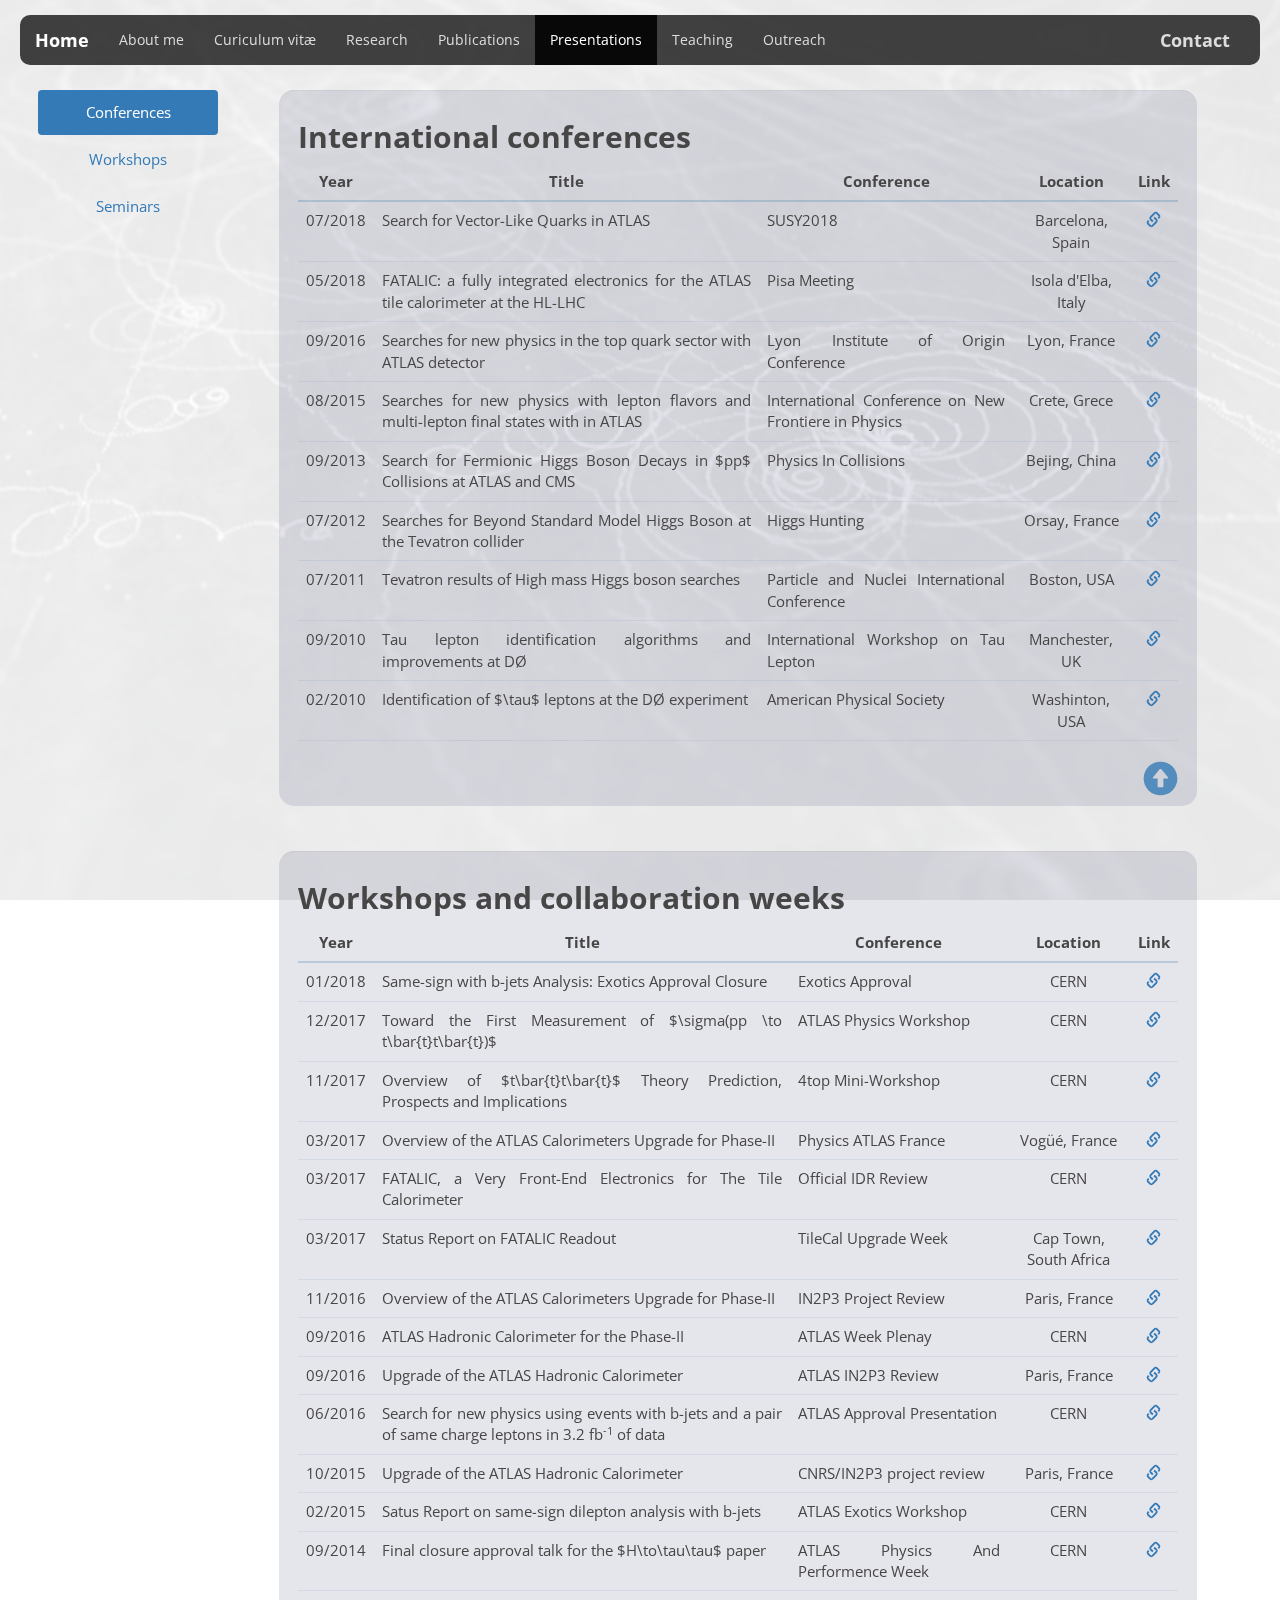
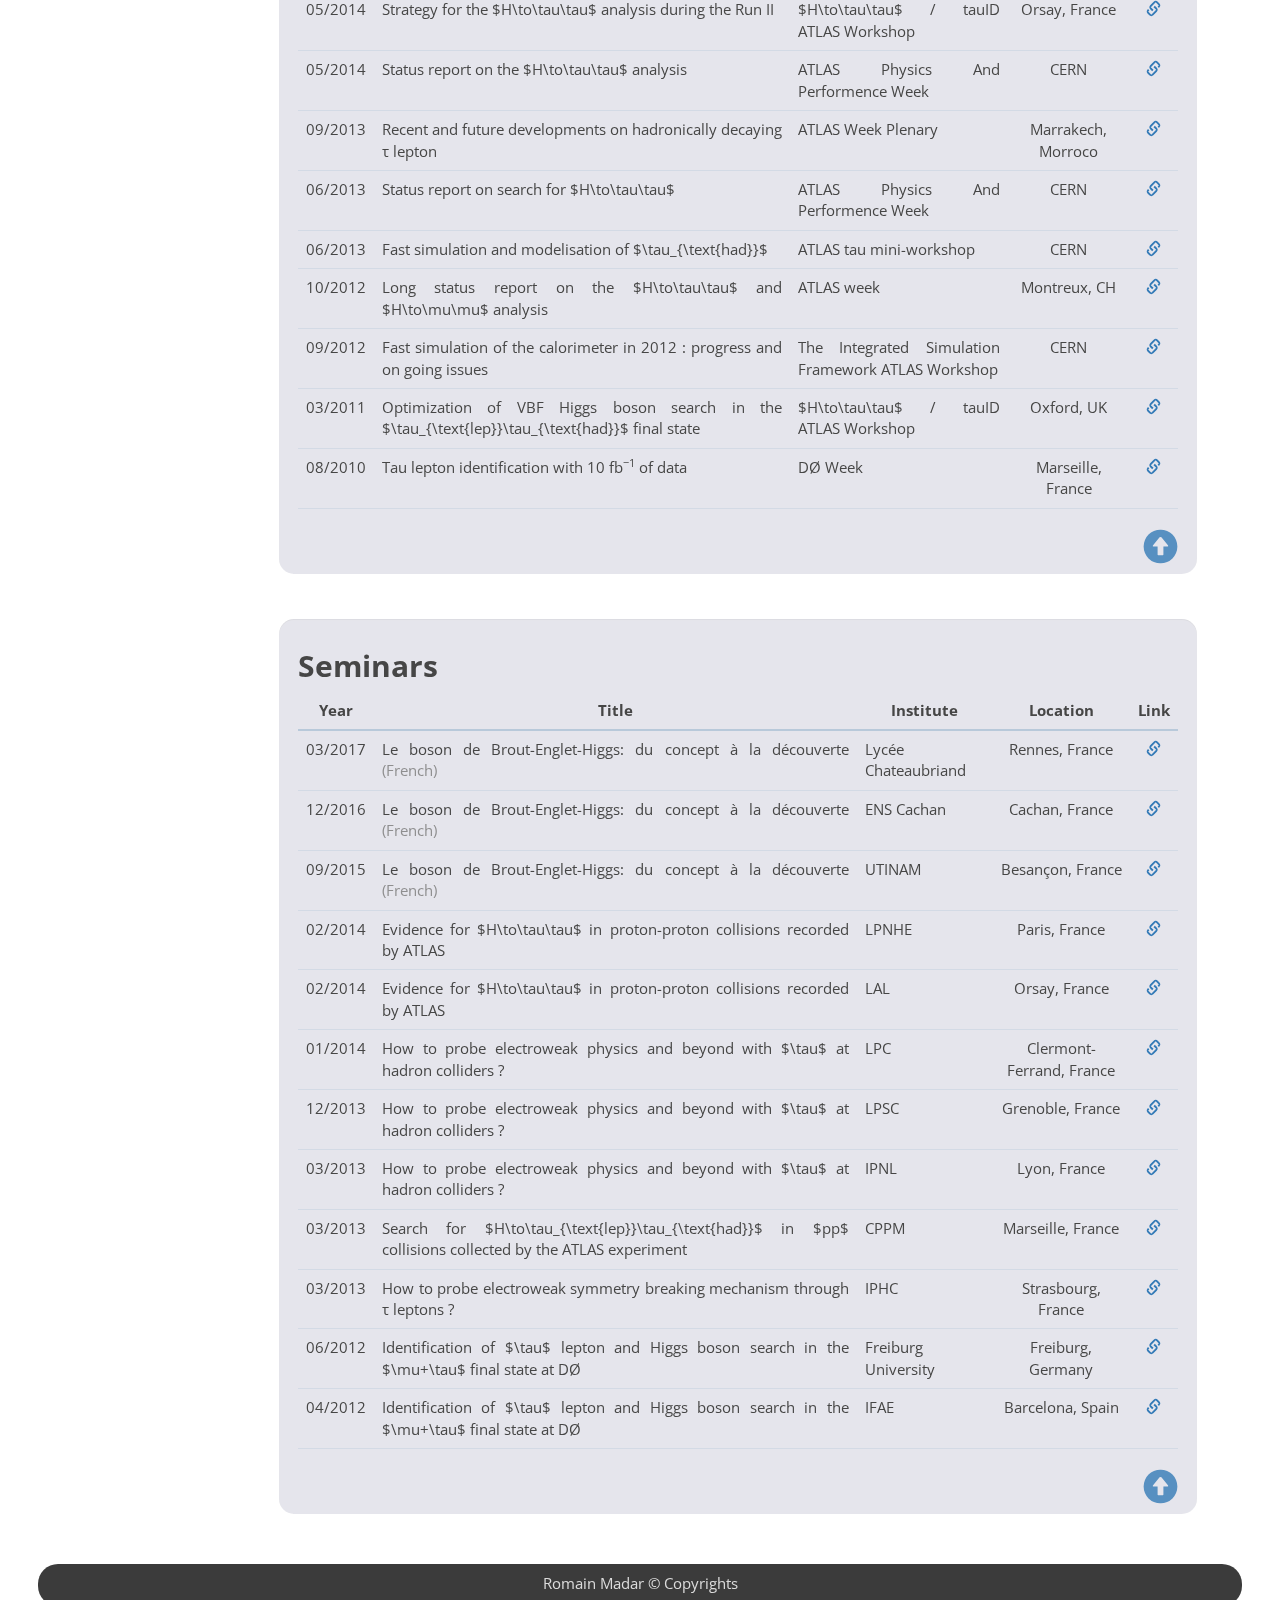
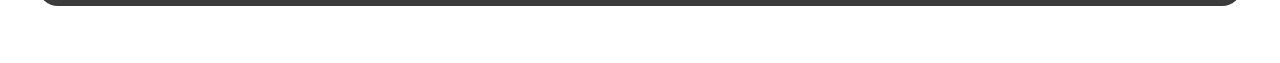
==== commit 49451ccb: "update conf and paper" ====
--- a/src/conferences.html
+++ b/src/conferences.html
@@ -91,53 +91,67 @@
      </tr>
     </thead>
     <tbody>
-     <tr>
-     <td> 09/2016 </td>
-     <td> Searches for new physics in the top quark sector with ATLAS detector </td>
-     <td> Lyon Institute of Origin Conference </td>
-     <td> Lyon, France </td>
-     <td> <a target="_blank" href="https://indico.in2p3.fr/event/12972/session/10/contribution/57"> <span class="glyphicon glyphicon-link" data-toggle="tooltip" data-placement="right" title="slides"></span></a> </td>
-     </tr>
-     <tr>
-     <td> 08/2015 </td>
-     <td> Searches for new physics with lepton flavors and multi-lepton final states with in ATLAS </td>
-     <td> International Conference on New Frontiere in Physics </td>
-     <td> Crete, Grece </td>
-     <td> <a target="_blank" href="https://indico.cern.ch/event/344173/contributions/1740617/attachments/1145872/1642807/ICNFP15_Madar.pdf">
-	<span class="glyphicon glyphicon-link" data-toggle="tooltip" data-placement="right" title="slides"></span></a> </td>
-     </tr>
-     <tr>
-     <td> 09/2013 </td>
-     <td> Search for Fermionic Higgs Boson Decays in $pp$ Collisions at ATLAS and CMS</td>
-     <td> Physics In Collisions</td>
-     <td> Bejing, China </td>
-     <td> <a target="_blank" href="http://indico.ihep.ac.cn/event/2989/session/6/contribution/20/material/slides/0.pdf"> <span class="glyphicon glyphicon-link" data-toggle="tooltip" data-placement="right" title="slides"></span></a> </td>
-     </tr>
-     <tr>
-     <td> 07/2012 </td>
-     <td> Searches for Beyond Standard Model Higgs Boson at the Tevatron collider</td>
-     <td> Higgs Hunting</td>
-     <td> Orsay, France </td>
-     <td><a target="_blank" href="https://indico.lal.in2p3.fr/event/1747/"> <span class="glyphicon glyphicon-link" data-toggle="tooltip" data-placement="right" title="slides"></span></a></td>
-     <!--td><a target="_blank" href="http://video.lal.in2p3.fr/higgshunting2012/MADAR.mp4"> <span class="glyphicon glyphicon-link" data-toggle="tooltip" data-placement="right" title="video"></span></a></td-->
-     </tr>
-     <td> 07/2011 </td>
-     <td> Tevatron results of High mass Higgs boson searches</td>
-     <td> Particle and Nuclei International Conference</td>
-     <td> Boston, USA </td>
-     <td> <a target="_blank" href="http://web.mit.edu/panic11/talks/tuesday/PARALLEL-3J/2-1350/madar/344-1-talk.pdf"> <span class="glyphicon glyphicon-link" data-toggle="tooltip" data-placement="right" title="slides"></span></a> </td>
-     </tr>
-     <tr>
-     <td> 09/2010 </td>
-     <td> Tau lepton identification algorithms and improvements at DØ </td>
-     <td> International Workshop on Tau Lepton </td>
-     <td> Manchester, UK </td>
-     <td> <a target="_blank" href="http://indico.hep.manchester.ac.uk/getFile.py/access?contribId=58&sessionId=46&resId=0&materialId=slides&confId=1672"> <span class="glyphicon glyphicon-link" data-toggle="tooltip" data-placement="right" title="slides"></span></a> </td>
-     </tr>
-     <tr>
-     <td> 02/2010 </td>
-     <td> Identification of $\tau$ leptons at the DØ experiment </td>
-     <td> American Physical Society</td>
+      <tr>
+	<td> 07/2018 </td>
+	<td> Search for Vector-Like Quarks in ATLAS </td>
+	<td> SUSY2018 </td>
+	<td> Barcelona, Spain </td>
+	<td> <a target="_blank" href="https://indico.cern.ch/event/689399/contributions/3005459/attachments/1692679/2723751/SUSY2018_VLQ_Madar.pdf"> <span class="glyphicon glyphicon-link" data-toggle="tooltip" data-placement="right" title="slides"></span></a> </td>
+      </tr>
+      <tr>
+	<td> 05/2018 </td>
+	<td> FATALIC: a fully integrated electronics for the ATLAS tile calorimeter at the HL-LHC </td>
+	<td> Pisa Meeting </td>
+	<td> Isola d'Elba, Italy </td>
+	<td> <a target="_blank" href="https://agenda.infn.it/getFile.py/access?contribId=63&sessionId=18&resId=0&materialId=poster&confId=13450"> <span class="glyphicon glyphicon-link" data-toggle="tooltip" data-placement="right" title="poster"></span></a> </td>
+      </tr>
+      <tr>
+	<td> 09/2016 </td>
+	<td> Searches for new physics in the top quark sector with ATLAS detector </td>
+	<td> Lyon Institute of Origin Conference </td>
+	<td> Lyon, France </td>
+	<td> <a target="_blank" href="https://indico.in2p3.fr/event/12972/session/10/contribution/57"> <span class="glyphicon glyphicon-link" data-toggle="tooltip" data-placement="right" title="slides"></span></a> </td>
+      </tr>
+      <tr>
+	<td> 08/2015 </td>
+	<td> Searches for new physics with lepton flavors and multi-lepton final states with in ATLAS </td>
+	<td> International Conference on New Frontiere in Physics </td>
+	<td> Crete, Grece </td>
+	<td> <a target="_blank" href="https://indico.cern.ch/event/344173/contributions/1740617/attachments/1145872/1642807/ICNFP15_Madar.pdf">
+	    <span class="glyphicon glyphicon-link" data-toggle="tooltip" data-placement="right" title="slides"></span></a> </td>
+      </tr>
+      <tr>
+	<td> 09/2013 </td>
+	<td> Search for Fermionic Higgs Boson Decays in $pp$ Collisions at ATLAS and CMS</td>
+	<td> Physics In Collisions</td>
+	<td> Bejing, China </td>
+	<td> <a target="_blank" href="http://indico.ihep.ac.cn/event/2989/session/6/contribution/20/material/slides/0.pdf"> <span class="glyphicon glyphicon-link" data-toggle="tooltip" data-placement="right" title="slides"></span></a> </td>
+      </tr>
+      <tr>
+	<td> 07/2012 </td>
+	<td> Searches for Beyond Standard Model Higgs Boson at the Tevatron collider</td>
+	<td> Higgs Hunting</td>
+	<td> Orsay, France </td>
+	<td><a target="_blank" href="https://indico.lal.in2p3.fr/event/1747/"> <span class="glyphicon glyphicon-link" data-toggle="tooltip" data-placement="right" title="slides"></span></a></td>
+	<!--td><a target="_blank" href="http://video.lal.in2p3.fr/higgshunting2012/MADAR.mp4"> <span class="glyphicon glyphicon-link" data-toggle="tooltip" data-placement="right" title="video"></span></a></td-->
+      </tr>
+      <td> 07/2011 </td>
+      <td> Tevatron results of High mass Higgs boson searches</td>
+      <td> Particle and Nuclei International Conference</td>
+      <td> Boston, USA </td>
+      <td> <a target="_blank" href="http://web.mit.edu/panic11/talks/tuesday/PARALLEL-3J/2-1350/madar/344-1-talk.pdf"> <span class="glyphicon glyphicon-link" data-toggle="tooltip" data-placement="right" title="slides"></span></a> </td>
+</tr>
+<tr>
+  <td> 09/2010 </td>
+  <td> Tau lepton identification algorithms and improvements at DØ </td>
+  <td> International Workshop on Tau Lepton </td>
+  <td> Manchester, UK </td>
+  <td> <a target="_blank" href="http://indico.hep.manchester.ac.uk/getFile.py/access?contribId=58&sessionId=46&resId=0&materialId=slides&confId=1672"> <span class="glyphicon glyphicon-link" data-toggle="tooltip" data-placement="right" title="slides"></span></a> </td>
+</tr>
+<tr>
+  <td> 02/2010 </td>
+  <td> Identification of $\tau$ leptons at the DØ experiment </td>
+  <td> American Physical Society</td>
      <td> Washinton, USA </td>
      <td> <a target="_blank" href="../doc/seminars/APS_Romain.pdf"> <span class="glyphicon glyphicon-link" data-toggle="tooltip" data-placement="right" title="slides"></span></a> </td>
      </tr>
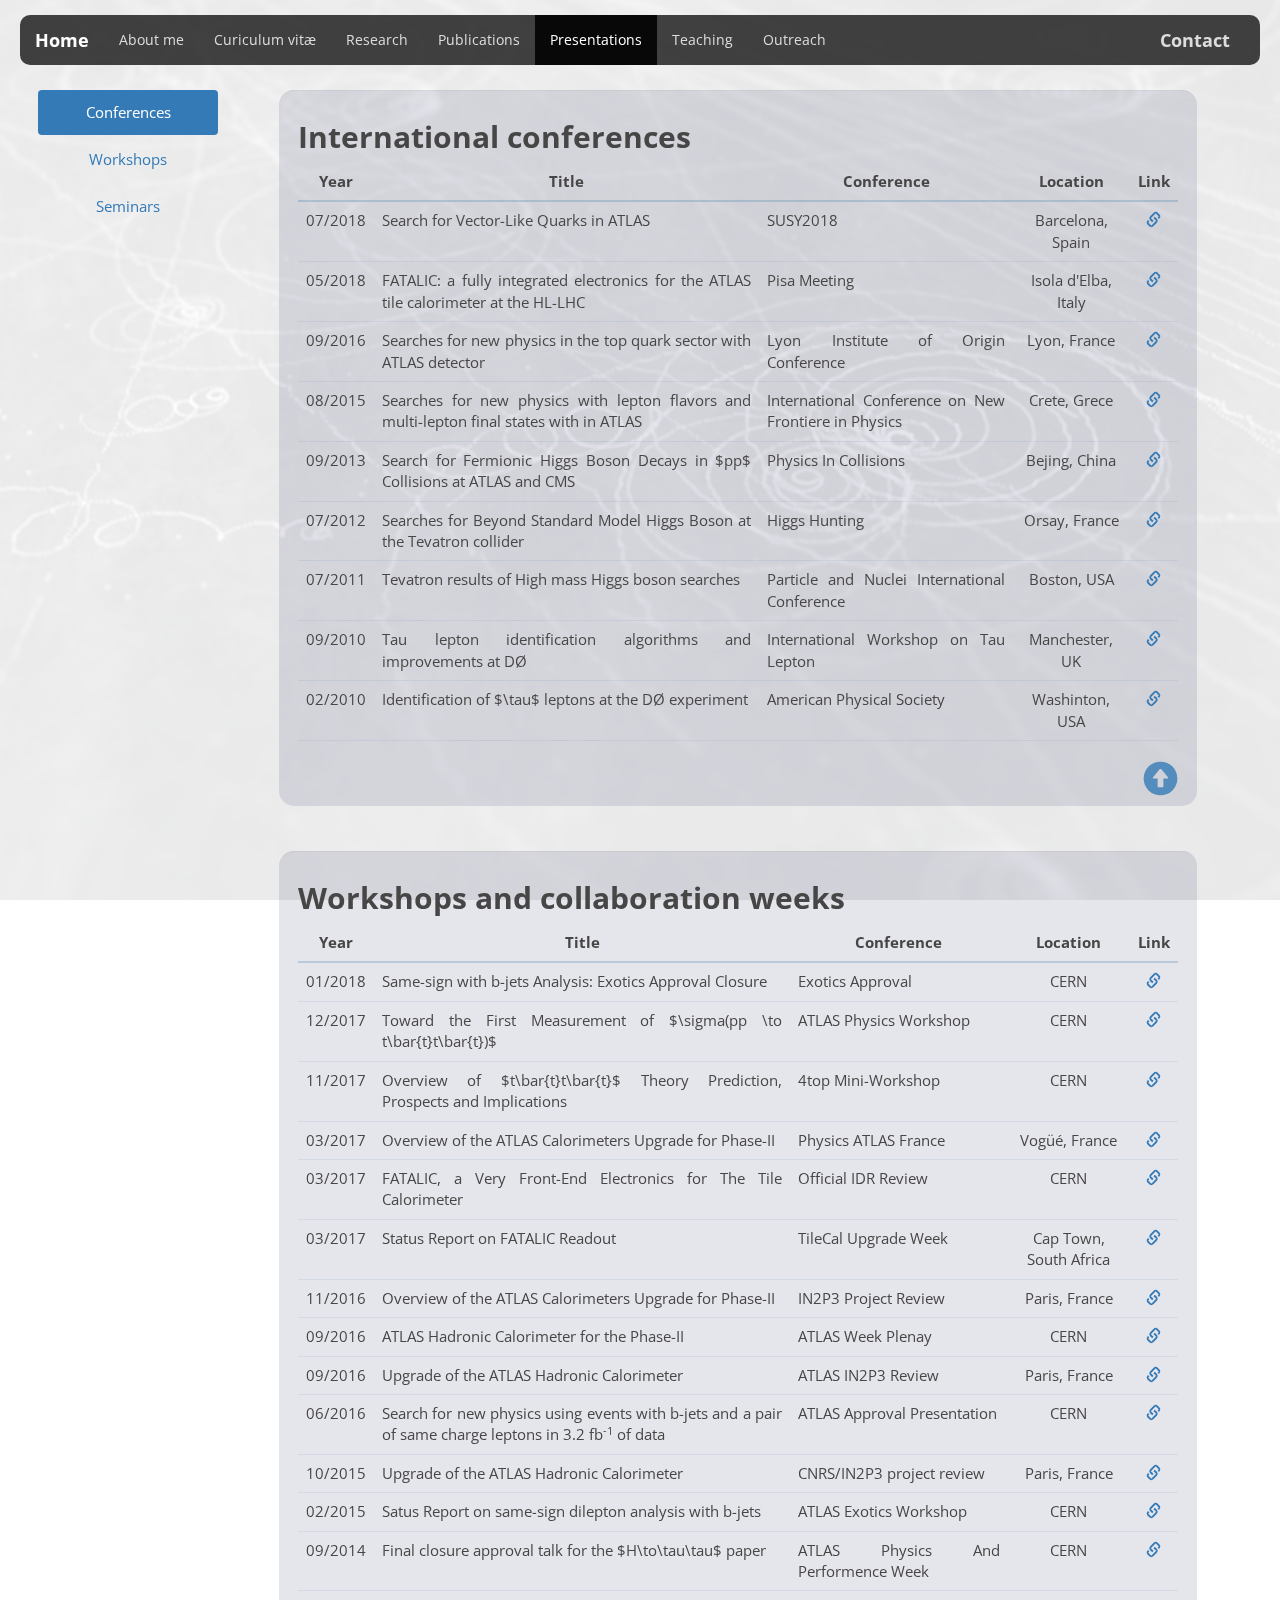
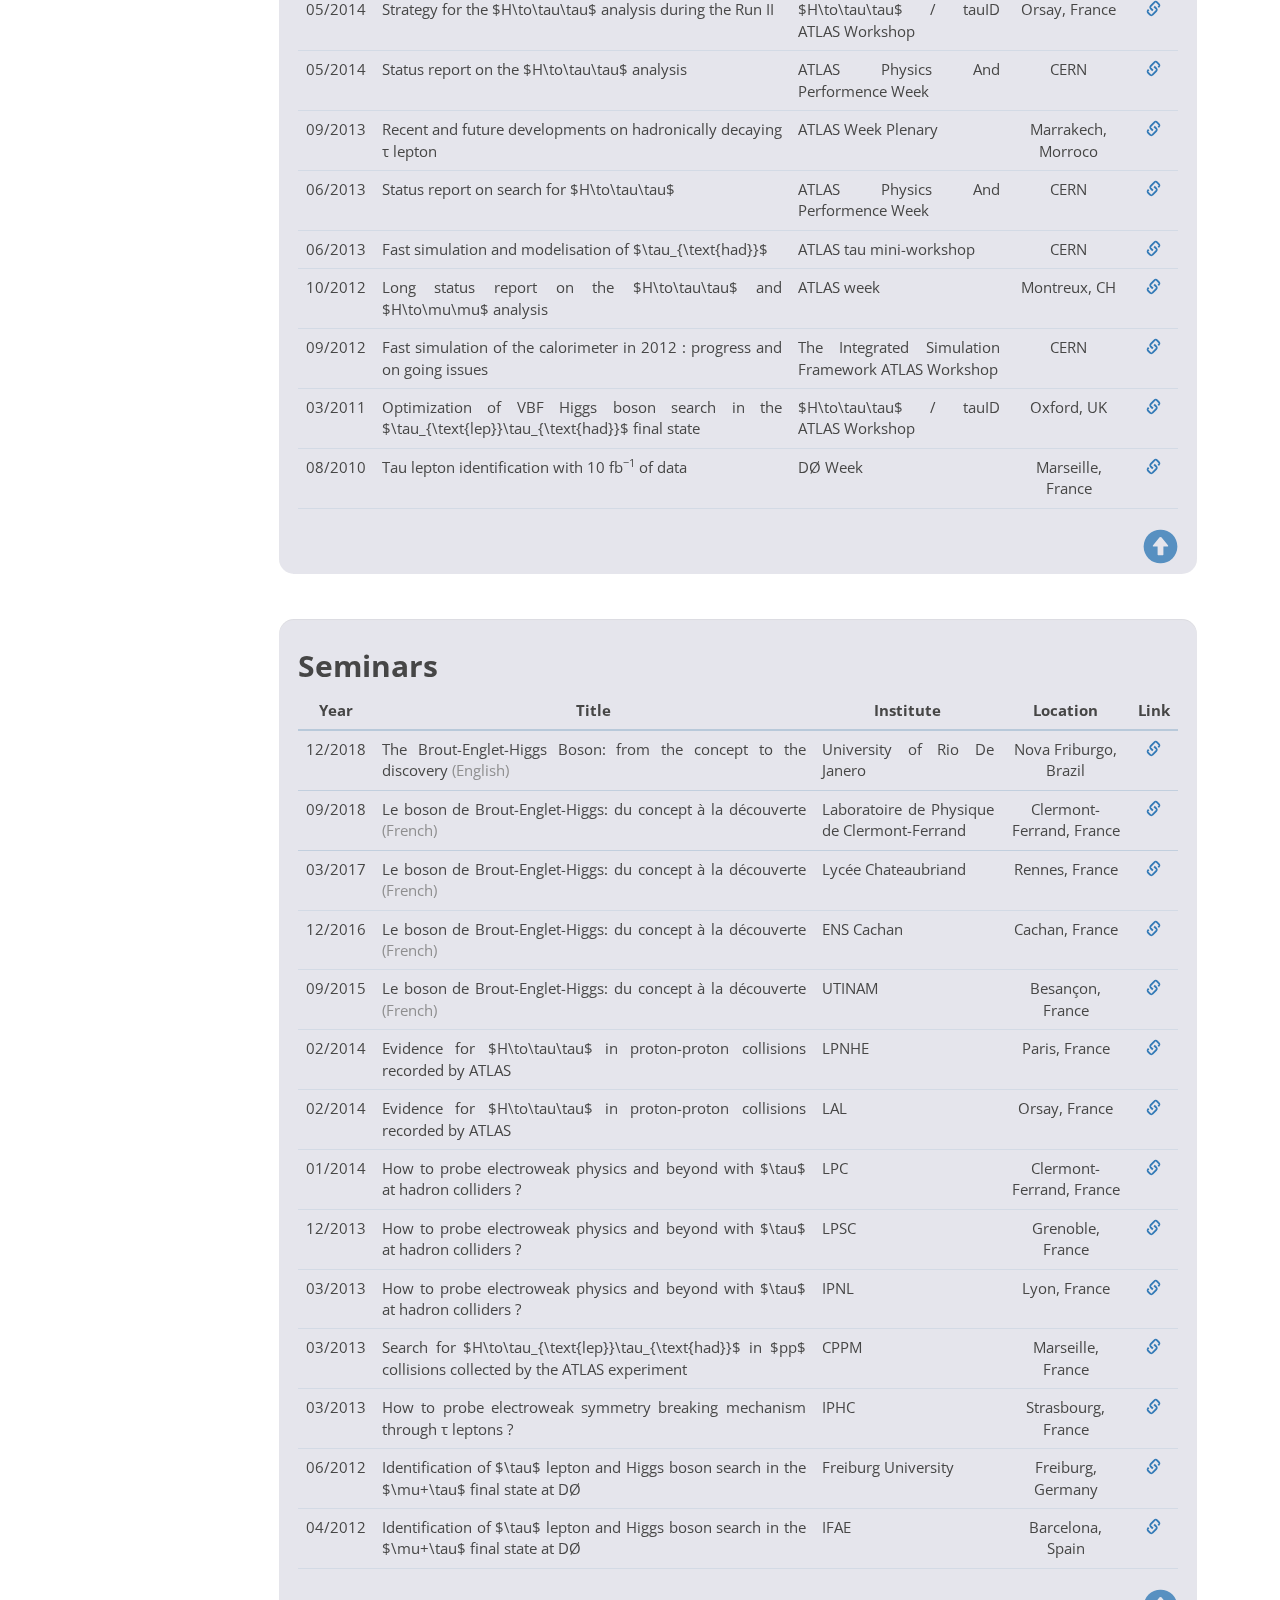
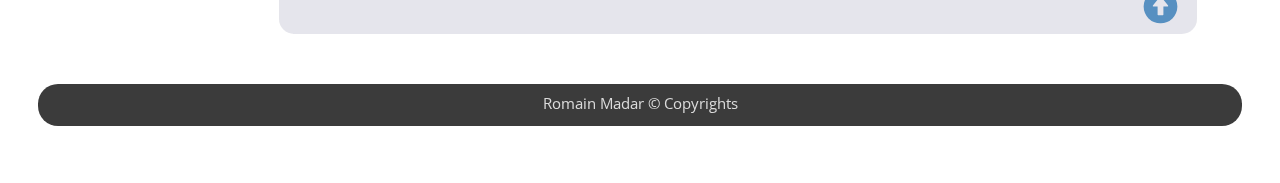
==== commit f11e7b77: "Update publication and conferences" ====
--- a/src/conferences.html
+++ b/src/conferences.html
@@ -368,7 +368,27 @@
      </tr>
     </thead>
     <tbody>
-     <tr>
+
+      <tr>
+      <td> 12/2018 </td>
+      <td> The Brout-Englet-Higgs Boson: from the concept to the discovery <span style="color:rgba(120,120,120,0.8);">(English)</span></td>
+      <td> University of Rio De Janero</td>
+      <td> Nova Friburgo, Brazil </td>
+      <td> <a target="_blank" href="../doc/seminars/Seminar_IPRJ_Madar.pdf"> <span class="glyphicon glyphicon-link" data-toggle="tooltip" data-placement="right" title="slides"></span></a> </td>
+     </tr>
+     <tr>
+
+      <tr>
+      <td> 09/2018 </td>
+      <td> Le boson de Brout-Englet-Higgs: du concept à la découverte <span style="color:rgba(120,120,120,0.8);">(French)</span></td>
+      <td> Laboratoire de Physique de Clermont-Ferrand</td>
+      <td> Clermont-Ferrand, France </td>
+      <td> <a target="_blank" href="https://indico.in2p3.fr/event/17399"> <span class="glyphicon glyphicon-link" data-toggle="tooltip" data-placement="right" title="slides"></span></a> </td>
+     </tr>
+     <tr>
+
+
+      <tr>
       <td> 03/2017 </td>
       <td> Le boson de Brout-Englet-Higgs: du concept à la découverte <span style="color:rgba(120,120,120,0.8);">(French)</span></td>
       <td> Lycée Chateaubriand</td>
